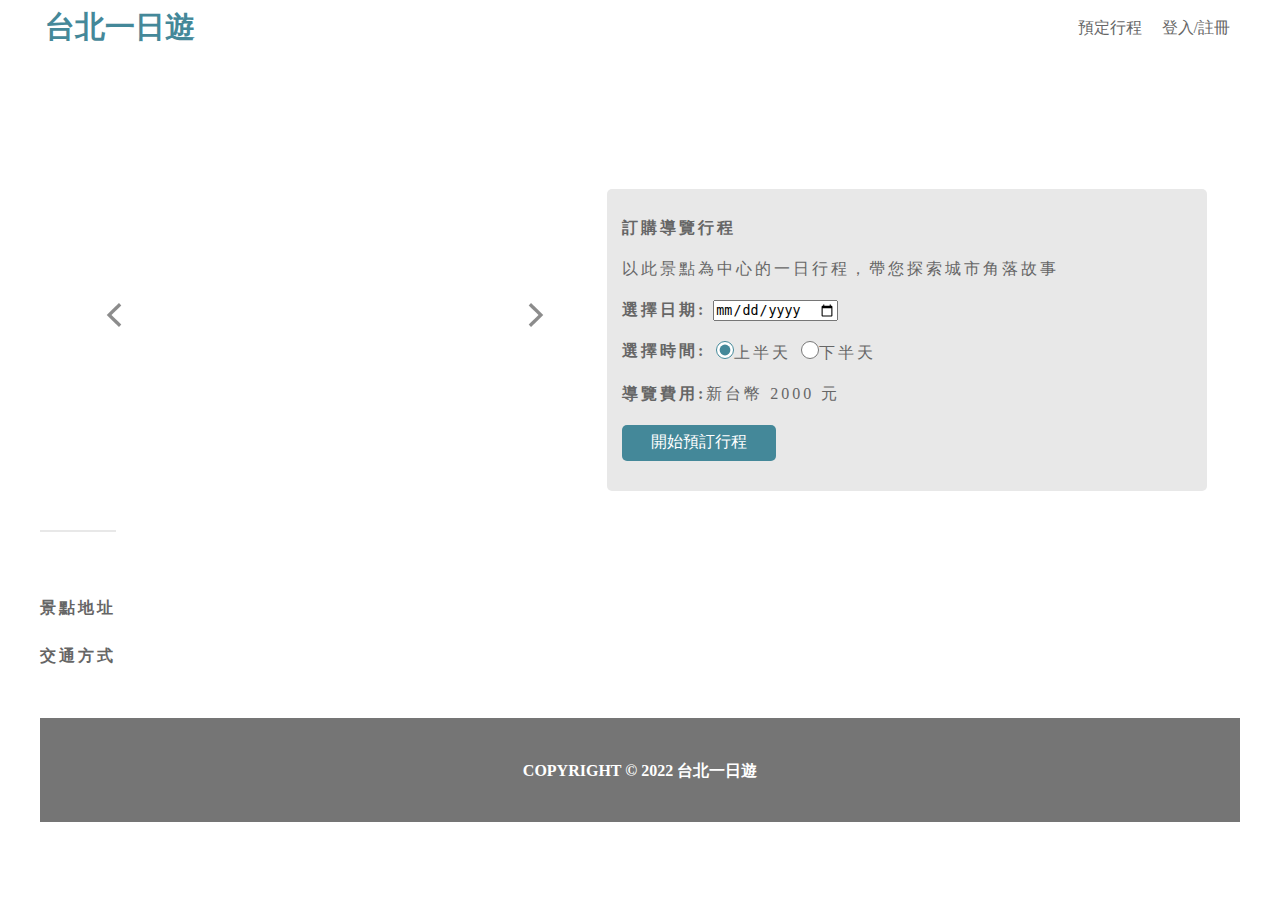
==== templates/attraction.html @ 8d945330 "‘update’" ====
<!DOCTYPE html>
<html lang="en">
  <head>
    <meta charset="UTF-8" />
    <meta http-equiv="X-UA-Compatible" content="IE=edge" />
    <meta name="viewport" content="width=device-width, initial-scale=1.0" />
    <link rel="stylesheet" type="text/css" href="../static/attraction.css" />
    <title>Taipei Trip 台北一日遊</title>
  </head>
  <body>
    <nav>
      <!-- 左上標題 -->
      <div class="nav_title">
        台北一日遊
        <!-- 右上選單 -->
        <div class="nav_items">
          <div class="nav_item">預定行程</div>
          <div class="nav_item">登入/註冊</div>
        </div>
      </div>
    </nav>
    <main>
      <div class="upperPart">
        <div class="left_box">
          <div class="attrs_images" id="image"></div>
          <!-- Slider Next and Previous buttons -->
          <a class="leftArrow" onclick="plusIndex(-1)"
            ><img src="../static/icon/btn_leftArrow.png"
          /></a>
          <a class="rightArrow" onclick="plusIndex(+1)"
            ><img src="../static/icon/btn_rightArrow.png"
          /></a>
          <!-- dot button -->
          <div class="flow_dot"></div>
        </div>

        <div class="right_box">
          <div class="attrs_name"></div>
          <div class="attrs_name_info"></div>
          <div class="booking">
            <div class="attrs_text">訂購導覽行程</div>
            <div>以此景點為中心的一日行程，帶您探索城市角落故事</div>
            <div class="booking_date">
              <div class="attrs_text">
                選擇日期:
                <input type="date" id="choose_date" />
              </div>
            </div>
            <div class="booking_time">
              <div class="attrs_text">選擇時間:</div>
              <div class="morning">
                <input type="radio" name="time" value="morning" checked />上半天
              </div>
              <div class="afternoon">
                <input type="radio" name="time" value="afternoon" />下半天
              </div>
            </div>
            <div class="booking_price">
              <div class="attrs_text">導覽費用:</div>
              <div class="price">新台幣 2000 元</div>
            </div>
            <button class="booking_button">開始預訂行程</button>
          </div>
        </div>
      </div>
      <div class="lowerPart">
        <hr />
        <div class="attrs_description"></div>
        <br />
        <div class="attrs_address">
          <div class="attrs_text">景點地址</div>
          <div class="address"></div>
        </div>
        <br />
        <div class="attrs_transport">
          <div class="attrs_text">交通方式</div>
          <div class="transport"></div>
        </div>
      </div>
    </main>
    <footer>COPYRIGHT © 2022 台北一日遊</footer>
    <script src="../static/JS/attraction.js"></script>
  </body>
</html>
---- static/attraction.css ----
* {
  padding: 0;
  margin: 0;
  -webkit-box-sizing: border-box;
          box-sizing: border-box;
}

body {
  display: -ms-grid;
  display: grid;
  -ms-grid-rows: 54px auto 104px;
      grid-template-rows: 54px auto 104px;
  font-family: "Noto Sans TC";
  font-style: normal;
  -ms-grid-column-align: center;
      justify-self: center;
}

nav {
  top: 0;
  height: 54px;
  display: -ms-grid;
  display: grid;
  -ms-grid-columns: auto minmax(300px, 1200px) auto;
      grid-template-columns: auto minmax(300px, 1200px) auto;
  -webkit-box-align: center;
      -ms-flex-align: center;
          align-items: center;
  position: -webkit-sticky;
  position: sticky;
  background-color: #ffffff;
  z-index: 10;
}

nav .nav_title {
  display: -ms-grid;
  display: grid;
  -ms-grid-column: 2;
  -ms-grid-column-span: 1;
  grid-column: 2/3;
  -ms-grid-columns: 1fr 1fr;
      grid-template-columns: 1fr 1fr;
  font-weight: 700;
  font-size: 30px;
  line-height: 34px;
  color: #448899;
  margin: 10px 0;
  margin-left: 5px;
}

nav .nav_items {
  display: -ms-grid;
  display: grid;
  grid-auto-flow: column;
  -webkit-box-pack: end;
      -ms-flex-pack: end;
          justify-content: end;
}

nav .nav_items .nav_item {
  -ms-flex-item-align: center;
      -ms-grid-row-align: center;
      align-self: center;
  font-weight: 500;
  font-size: 16px;
  line-height: 13px;
  color: #666666;
  cursor: pointer;
  padding: 10px;
}

main {
  display: -ms-grid;
  display: grid;
  -ms-grid-columns: auto minmax(300px, 1200px) auto;
      grid-template-columns: auto minmax(300px, 1200px) auto;
  -ms-grid-rows: 406px auto;
      grid-template-rows: 406px auto;
  margin-top: 40px;
  justify-items: center;
  color: #666666;
  letter-spacing: 3px;
}

main .attrs_text {
  font-weight: 700;
  font-size: 16px;
}

main .upperPart {
  -ms-grid-column: 2;
  -ms-grid-column-span: 1;
  grid-column: 2/3;
  -ms-grid-row: 1;
  -ms-grid-row-span: 1;
  grid-row: 1/2;
  display: -ms-inline-grid;
  display: inline-grid;
  -ms-grid-columns: 504px 600px;
      grid-template-columns: 504px 600px;
  grid-gap: 30px;
}

main .upperPart .left_box {
  -ms-grid-column: 1;
  -ms-grid-column-span: 1;
  grid-column: 1/2;
  border-radius: 5px;
  height: 406px;
  position: relative;
  overflow: hidden;
}

main .upperPart .left_box .attrs_images .slides {
  width: 100%;
  aspect-ratio: 540/406;
  -o-object-fit: fill;
     object-fit: fill;
  position: relative;
  bottom: 20px;
  border-radius: 5px;
  z-index: 1;
  -webkit-animation: fade 1s forwards;
          animation: fade 1s forwards;
}

main .upperPart .left_box .attrs_images .slides img {
  width: 140%;
}

main .upperPart .left_box .attrs_images .fade {
  -webkit-animation-name: fade;
          animation-name: fade;
  -webkit-animation-duration: 0.5s;
          animation-duration: 0.5s;
}

@-webkit-keyframes fade {
  from {
    opacity: 0.4;
  }
  to {
    opacity: 1;
  }
}

@keyframes fade {
  from {
    opacity: 0.4;
  }
  to {
    opacity: 1;
  }
}

main .upperPart .left_box .flow_dot {
  display: -webkit-box;
  display: -ms-flexbox;
  display: flex;
  -webkit-box-pack: center;
      -ms-flex-pack: center;
          justify-content: center;
  position: absolute;
  z-index: 3;
  bottom: 5%;
  left: 50%;
  -webkit-transform: translate(-50%, -50%);
          transform: translate(-50%, -50%);
}

main .upperPart .left_box .flow_dot .dots {
  display: inline-block;
  margin-left: 6px;
  width: 12px;
  height: 12px;
  border-radius: 10px;
  background-color: #ffffff;
}

main .upperPart .left_box .flow_dot .active {
  width: 12px;
  height: 12px;
  border-radius: 10px;
  background-color: Black;
  border: solid 1px #ffffff;
  z-index: 4px;
}

main .upperPart .left_box .leftArrow {
  left: 5%;
  top: 50%;
  position: absolute;
  z-index: 2;
  opacity: 0.75;
}

main .upperPart .left_box .leftArrow :hover {
  cursor: pointer;
}

main .upperPart .left_box .rightArrow {
  position: absolute;
  top: 50%;
  right: 5%;
  z-index: 3;
  opacity: 0.75;
}

main .upperPart .left_box .rightArrow :hover {
  cursor: pointer;
}

main .upperPart .right_box {
  -ms-grid-column: 2;
  -ms-grid-column-span: 1;
  grid-column: 2/3;
  display: -ms-inline-grid;
  display: inline-grid;
  -ms-grid-rows: 33px 22px 302px;
      grid-template-rows: 33px 22px 302px;
  grid-gap: 15px;
  -ms-grid-row-align: center;
      align-self: center;
}

main .upperPart .right_box .attrs_name {
  -ms-grid-row: 1;
  -ms-grid-row-span: 1;
  grid-row: 1/2;
  font-weight: 700;
  font-size: 24px;
}

main .upperPart .right_box .attrs_name_info {
  -ms-grid-row: 2;
  -ms-grid-row-span: 1;
  grid-row: 2/3;
  font-weight: 500;
  font-size: 16px;
  line-height: 13px;
}

main .upperPart .right_box .booking {
  -ms-grid-row: 3;
  -ms-grid-row-span: 1;
  grid-row: 3/4;
  display: -ms-grid;
  display: grid;
  background: #e8e8e8;
  border-radius: 5px;
  padding: 20px 15px;
  -webkit-box-align: center;
      -ms-flex-align: center;
          align-items: center;
}

main .upperPart .right_box .booking .booking_time {
  display: -webkit-box;
  display: -ms-flexbox;
  display: flex;
}

main .upperPart .right_box .booking .booking_time .morning {
  padding-left: 10px;
  accent-color: #448899;
}

main .upperPart .right_box .booking .booking_time .afternoon {
  padding-left: 10px;
  accent-color: #448899;
}

main .upperPart .right_box .booking .booking_time input[type="radio"] {
  width: 18px;
  height: 18px;
  vertical-align: text-bottom;
  margin-bottom: 2px;
}

main .upperPart .right_box .booking .booking_price {
  display: -webkit-box;
  display: -ms-flexbox;
  display: flex;
}

main .upperPart .right_box .booking .booking_button {
  width: 154px;
  height: 36px;
  background: #448899;
  border-radius: 5px;
  border: 0;
  color: #ffffff;
  font-weight: 400;
  -webkit-box-align: center;
      -ms-flex-align: center;
          align-items: center;
  text-align: center;
  font-size: 16px;
}

main .upperPart .right_box .booking .booking_button:hover {
  -webkit-transform: translateY(3px);
          transform: translateY(3px);
  -webkit-box-shadow: 2px 2px 6px 2px #f0fff0;
          box-shadow: 2px 2px 6px 2px #f0fff0;
}

@keyframes fade {
  from {
    opacity: 0.5;
  }
  to {
    opacity: 2;
  }
}

main .lowerPart {
  -ms-grid-column: 2;
  -ms-grid-column-span: 1;
  grid-column: 2/3;
  -ms-grid-row: 2;
  -ms-grid-row-span: 1;
  grid-row: 2/3;
  -ms-grid-column-align: start;
      justify-self: start;
  line-height: 24px;
}

main .lowerPart hr {
  max-width: 1200px;
  border: 1px solid #e8e8e8;
  margin-bottom: 40px;
  margin-top: 30px;
}

main .lowerPart .attrs_description {
  font-size: 16px;
  line-height: 23px;
}

main .lowerPart .address {
  font-size: 16px;
  line-height: 23px;
}

main .lowerPart .transport {
  font-size: 16px;
  line-height: 23px;
}

footer {
  display: -ms-grid;
  display: grid;
  height: 104px;
  background: #757575;
  font-weight: 700;
  font-size: 16px;
  line-height: 13px;
  -webkit-box-align: center;
      -ms-flex-align: center;
          align-items: center;
  justify-items: center;
  color: #ffffff;
  margin-top: 50px;
}

@media (max-width: 1200px) {
  main .upperPart {
    -ms-grid-columns: 450px 378px;
        grid-template-columns: 450px 378px;
  }
  main .upperPart .left_box .rightArrow {
    bottom: 200px;
    left: 390px;
  }
  main .lowerPart .hr {
    margin-top: 0px;
  }
}

@media (max-width: 900px) {
  main {
    -ms-grid-columns: auto minmax(600px, 900px) auto;
        grid-template-columns: auto minmax(600px, 900px) auto;
    -ms-grid-rows: 900px auto;
        grid-template-rows: 900px auto;
    margin-top: 40px;
  }
  main .upperPart {
    -ms-grid-column: 2;
    -ms-grid-column-span: 1;
    grid-column: 2/3;
    -ms-grid-row: 1;
    -ms-grid-row-span: 1;
    grid-row: 1/2;
    -ms-grid-columns: 600px;
        grid-template-columns: 600px;
    -ms-grid-rows: 406px 510px;
        grid-template-rows: 406px 510px;
    grid-gap: 30px;
  }
  main .upperPart .left_box {
    -ms-grid-column: 1;
    -ms-grid-column-span: 1;
    grid-column: 1/2;
    -ms-grid-row: 1;
    -ms-grid-row-span: 1;
    grid-row: 1/2;
  }
  main .upperPart .left_box .rightArrow {
    left: 545px;
  }
  main .upperPart .right_box {
    -ms-grid-column: 1;
    -ms-grid-column-span: 1;
    grid-column: 1/2;
    -ms-grid-row: 2;
    -ms-grid-row-span: 1;
    grid-row: 2/3;
    margin: 10px;
  }
  main .lowerPart {
    -ms-grid-row: 2;
    -ms-grid-row-span: 1;
    grid-row: 2/3;
  }
}

@media (max-width: 607px) {
  main {
    -ms-grid-columns: auto 360px auto;
        grid-template-columns: auto 360px auto;
    -ms-grid-rows: 760px auto;
        grid-template-rows: 760px auto;
  }
  main .upperPart {
    -ms-grid-columns: 1fr;
        grid-template-columns: 1fr;
    -ms-grid-rows: 300px 410px;
        grid-template-rows: 300px 410px;
    grid-gap: 40px;
  }
  main .upperPart .left_box {
    border-radius: 5px;
    -ms-grid-column: 1;
    -ms-grid-column-span: 1;
    grid-column: 1/2;
    -ms-grid-row: 1;
    -ms-grid-row-span: 1;
    grid-row: 1/2;
    height: auto;
    -o-object-fit: cover;
       object-fit: cover;
  }
  main .upperPart .left_box .rightArrow {
    left: 300px;
    top: 130px;
  }
  main .upperPart .left_box .leftArrow {
    left: 20px;
    top: 130px;
  }
}
/*# sourceMappingURL=attraction.css.map */
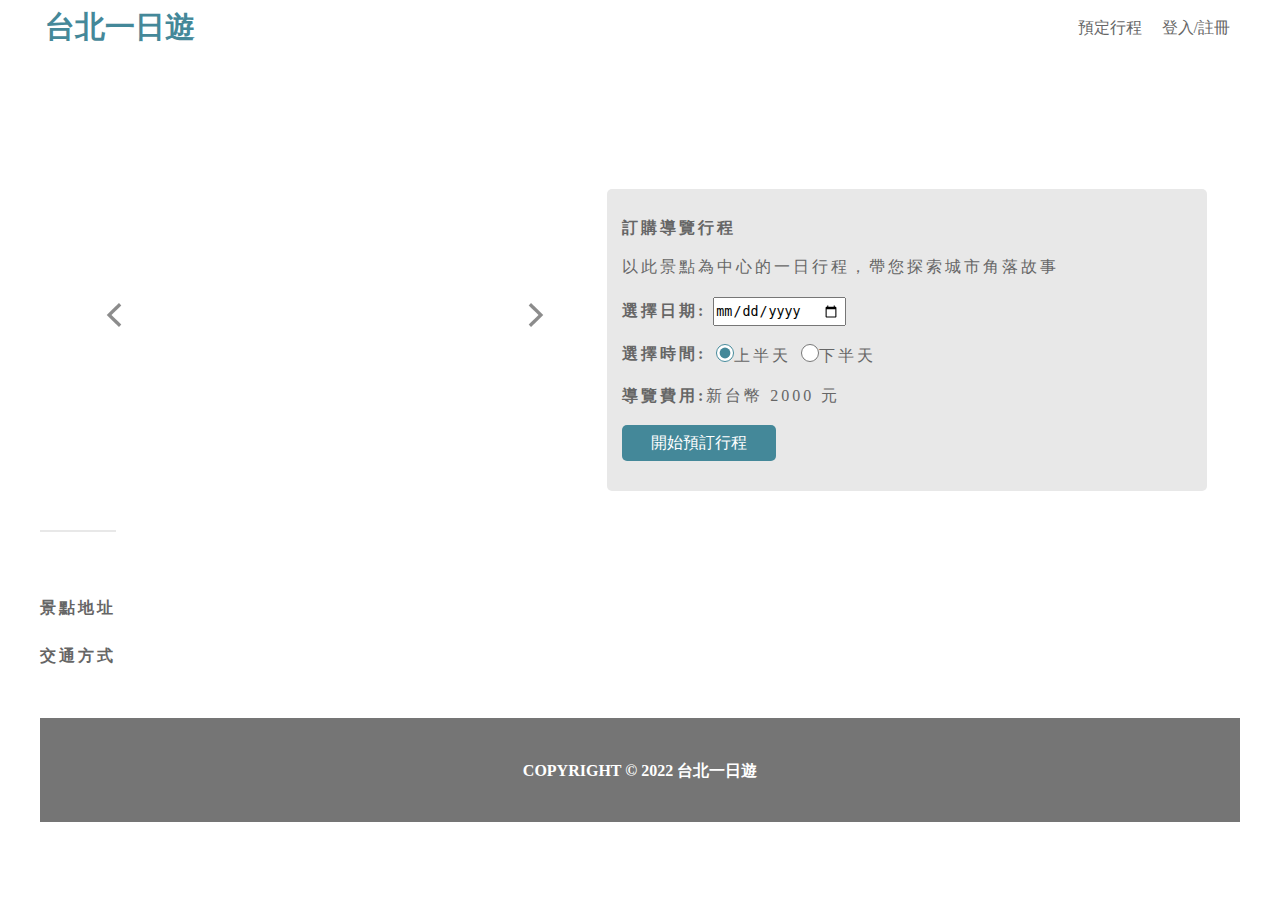
==== commit c053d194: "‘update’" ====
--- a/templates/attraction.html
+++ b/templates/attraction.html
@@ -10,14 +10,14 @@
   <body>
     <nav>
       <!-- 左上標題 -->
-      <div class="nav_title">
-        台北一日遊
+      <strong class="nav_title"
+        ><a href="/">台北一日遊</a>
         <!-- 右上選單 -->
         <div class="nav_items">
           <div class="nav_item">預定行程</div>
           <div class="nav_item">登入/註冊</div>
         </div>
-      </div>
+      </strong>
     </nav>
     <main>
       <div class="upperPart">
--- a/static/attraction.css
+++ b/static/attraction.css
@@ -40,6 +40,10 @@
   grid-column: 2/3;
   -ms-grid-columns: 1fr 1fr;
       grid-template-columns: 1fr 1fr;
+}
+
+nav .nav_title a {
+  text-decoration: none;
   font-weight: 700;
   font-size: 30px;
   line-height: 34px;
@@ -48,7 +52,7 @@
   margin-left: 5px;
 }
 
-nav .nav_items {
+nav .nav_title .nav_items {
   display: -ms-grid;
   display: grid;
   grid-auto-flow: column;
@@ -57,7 +61,7 @@
           justify-content: end;
 }
 
-nav .nav_items .nav_item {
+nav .nav_title .nav_items .nav_item {
   -ms-flex-item-align: center;
       -ms-grid-row-align: center;
       align-self: center;
@@ -240,6 +244,10 @@
   line-height: 13px;
 }
 
+main .upperPart .right_box input[type="date"]::-webkit-calendar-picker-indicator {
+  margin: 4px;
+}
+
 main .upperPart .right_box .booking {
   -ms-grid-row: 3;
   -ms-grid-row-span: 1;
